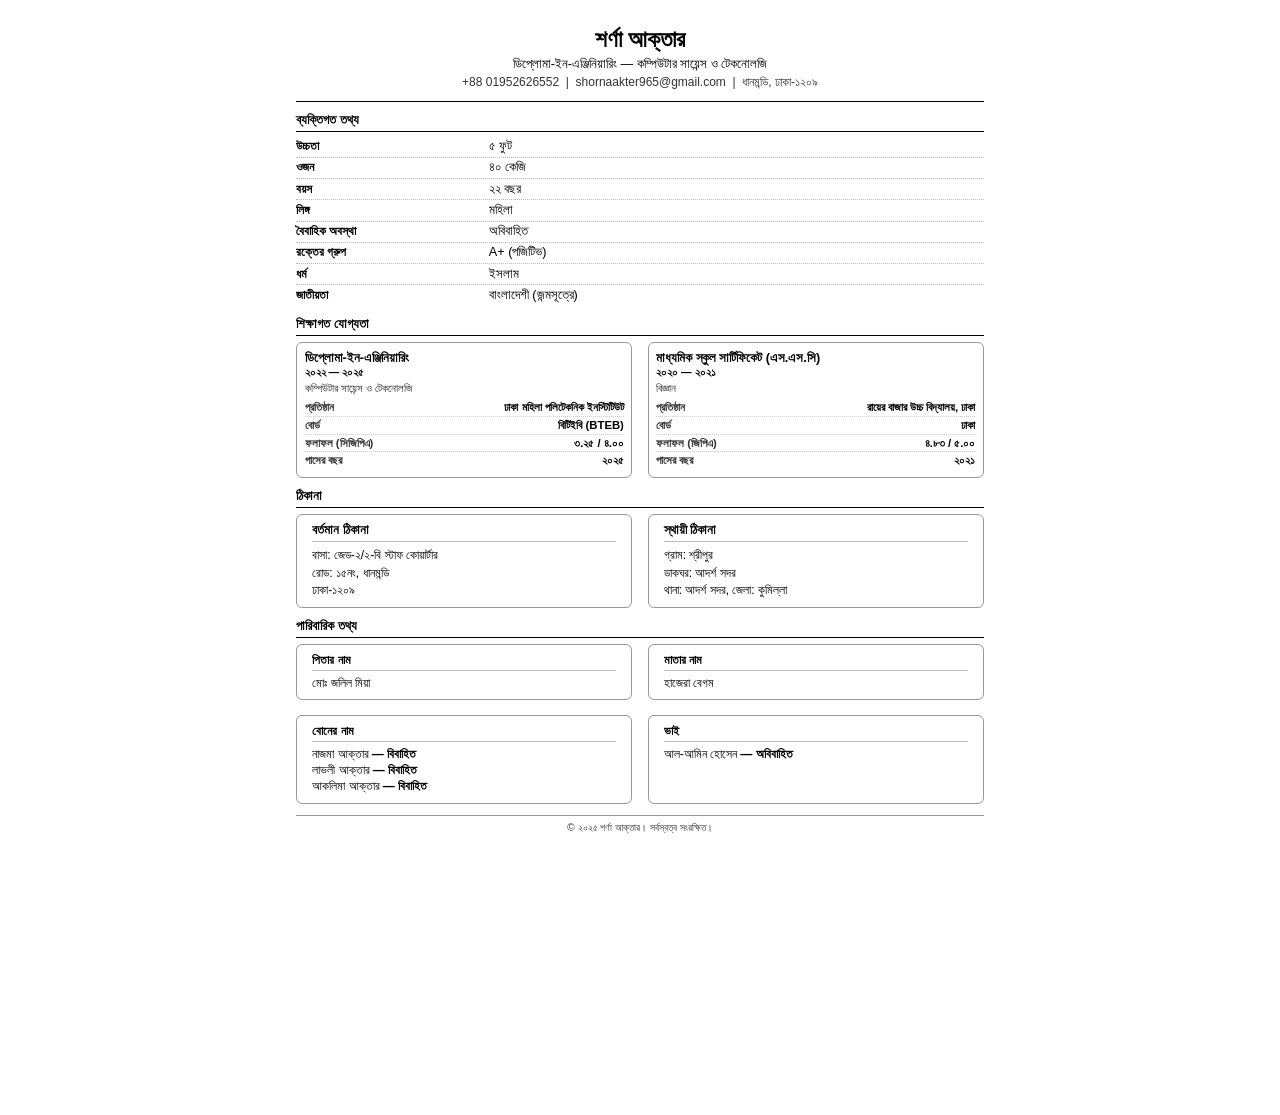
==== pdf-bangla.html @ d288b360 "first commit" ====
﻿<!DOCTYPE html>
<html lang="bn">

<head>
    <meta charset="utf-8">
    <title>জীবন বৃত্তান্ত - শর্ণা আক্তার</title>
    <style>
        @page {
            size: A4;
            margin: 0;
        }

        * {
            margin: 0;
            padding: 0;
            box-sizing: border-box;
        }

        html {
            -webkit-print-color-adjust: exact;
            print-color-adjust: exact;
        }

        body {
            font-family: "Nirmala UI", "Vrinda", "Shonar Bangla", "Segoe UI", sans-serif;
            color: #000;
            background: #fff;
        }

        .sheet {
            width: 210mm;
            min-height: 295mm;
            margin: 0 auto;
        }

        .page {
            padding: 7mm 14mm 5mm;
        }

        /* ---------- Header ---------- */
        .hd {
            text-align: center;
        }

        .hd h1 {
            font-size: 17pt;
            font-weight: 800;
        }

        .hd .sub {
            font-size: 9.5pt;
            margin-top: 1mm;
        }

        .hd .contact {
            font-size: 9pt;
            color: #333;
            margin-top: 0.8mm;
        }

        .hr {
            border: 0;
            border-top: 1.2pt solid #000;
            margin: 3mm 0;
        }

        /* ---------- Sections ---------- */
        .sec {
            margin-top: 3mm;
        }

        .sec-title {
            font-size: 9.5pt;
            font-weight: 800;
            border-bottom: 0.8pt solid #000;
            padding-bottom: 0.8mm;
        }

        .rows {
            margin-top: 1.2mm;
        }

        .row {
            display: grid;
            grid-template-columns: 48mm 1fr;
            gap: 3mm;
            padding: 0.7mm 0;
            border-bottom: 0.4pt dotted #bbb;
        }

        .row:last-child {
            border-bottom: 0;
        }

        .row dt {
            font-size: 9pt;
            font-weight: 700;
        }

        .row dd {
            font-size: 9.5pt;
        }

        /* ---------- Education ---------- */
        .edu-grid {
            display: grid;
            grid-template-columns: 1fr 1fr;
            gap: 4mm;
            margin-top: 1.6mm;
        }

        .edu-card {
            border: 0.8pt solid #999;
            border-radius: 6px;
            padding: 2mm;
            break-inside: avoid;
        }

        .edu-card h3 {
            font-size: 9.5pt;
            font-weight: 800;
        }

        .edu-card .year {
            display: block;
            font-size: 8pt;
            font-weight: 700;
            margin-bottom: 1mm;
        }

        .edu-card .dpt {
            font-size: 8.5pt;
            color: #333;
            margin-bottom: 1mm;
        }

        .edu-line {
            display: flex;
            justify-content: space-between;
            gap: 3mm;
            padding: 0.5mm 0;
            font-size: 8.5pt;
            border-bottom: 0.4pt dotted #ccc;
        }

        .edu-line:last-child {
            border-bottom: 0;
        }

        .edu-line span:first-child {
            color: #333;
            font-weight: 600;
        }

        .edu-line span:last-child {
            font-weight: 700;
            text-align: right;
        }

        /* ---------- Address ---------- */
        .addr-grid {
            display: grid;
            grid-template-columns: 1fr 1fr;
            gap: 4mm;
            margin-top: 1.6mm;
        }

        .addr-card {
            border: 0.8pt solid #999;
            border-radius: 6px;
            padding: 2mm 4mm;
            break-inside: avoid;
        }

        .addr-card h3 {
            font-size: 9.5pt;
            font-weight: 800;
            border-bottom: 0.4pt solid #bbb;
            padding-bottom: 0.8mm;
            margin-bottom: 1.5mm;
        }

        .addr-card p {
            font-size: 9pt;
            line-height: 1.45;
        }

        /* ---------- Family ---------- */
        .fam-grid {
            display: grid;
            grid-template-columns: 1fr 1fr;
            gap: 4mm;
            margin-top: 1.6mm;
        }

        .fam-card {
            border: 0.8pt solid #999;
            border-radius: 6px;
            padding: 2mm 4mm;
            break-inside: avoid;
        }

        .fam-card h3 {
            font-size: 9pt;
            font-weight: 800;
            border-bottom: 0.4pt solid #bbb;
            padding-bottom: 0.8mm;
            margin-bottom: 1.2mm;
        }

        .fam-card p {
            font-size: 9pt;
            margin-bottom: 0.6mm;
        }

        .fam-card span {
            font-weight: 700;
        }

        /* ---------- Footer ---------- */
        .foot {
            text-align: center;
            font-size: 7.5pt;
            color: #333;
            margin-top: 3mm;
            border-top: 0.8pt solid #999;
            padding-top: 1.5mm;
        }
    </style>
</head>

<body>
    <div class="sheet">
        <div class="page">

            <header class="hd">
                <h1>শর্ণা আক্তার</h1>
                <p class="sub">ডিপ্লোমা-ইন-এঞ্জিনিয়ারিং &mdash; কম্পিউটার সায়েন্স ও টেকনোলজি</p>
                <p class="contact">+88 01952626552 &nbsp;|&nbsp; shornaakter965@gmail.com &nbsp;|&nbsp; ধানমন্ডি, ঢাকা-১২০৯</p>
            </header>

            <hr class="hr">

            <section class="sec">
                <h2 class="sec-title">ব্যক্তিগত তথ্য</h2>
                <dl class="rows">
                    <div class="row"><dt>উচ্চতা</dt><dd>৫ ফুট</dd></div>
                    <div class="row"><dt>ওজন</dt><dd>৪০ কেজি</dd></div>
                    <div class="row"><dt>বয়স</dt><dd>২২ বছর</dd></div>
                    <div class="row"><dt>লিঙ্গ</dt><dd>মহিলা</dd></div>
                    <div class="row"><dt>বৈবাহিক অবস্থা</dt><dd>অবিবাহিত</dd></div>
                    <div class="row"><dt>রক্তের গ্রুপ</dt><dd>A+ (পজিটিভ)</dd></div>
                    <div class="row"><dt>ধর্ম</dt><dd>ইসলাম</dd></div>
                    <div class="row"><dt>জাতীয়তা</dt><dd>বাংলাদেশী (জন্মসূত্রে)</dd></div>
                </dl>
            </section>

            <section class="sec">
                <h2 class="sec-title">শিক্ষাগত যোগ্যতা</h2>

                <div class="edu-grid">

                    <article class="edu-card">
                        <h3>ডিপ্লোমা-ইন-এঞ্জিনিয়ারিং</h3>
                        <span class="year">২০২২ &mdash; ২০২৫</span>
                        <p class="dpt">কম্পিউটার সায়েন্স ও টেকনোলজি</p>
                        <div class="edu-line"><span>প্রতিষ্ঠান</span><span>ঢাকা মহিলা পলিটেকনিক ইনস্টিটিউট</span></div>
                        <div class="edu-line"><span>বোর্ড</span><span>বিটিইবি (BTEB)</span></div>
                        <div class="edu-line"><span>ফলাফল (সিজিপিএ)</span><span>৩.২৫ / ৪.০০</span></div>
                        <div class="edu-line"><span>পাসের বছর</span><span>২০২৫</span></div>
                    </article>

                    <article class="edu-card">
                        <h3>মাধ্যমিক স্কুল সার্টিফিকেট (এস.এস.সি)</h3>
                        <span class="year">২০২০ &mdash; ২০২১</span>
                        <p class="dpt">বিজ্ঞান</p>
                        <div class="edu-line"><span>প্রতিষ্ঠান</span><span>রায়ের বাজার উচ্চ বিদ্যালয়, ঢাকা</span></div>
                        <div class="edu-line"><span>বোর্ড</span><span>ঢাকা</span></div>
                        <div class="edu-line"><span>ফলাফল (জিপিএ)</span><span>৪.৮৩ / ৫.০০</span></div>
                        <div class="edu-line"><span>পাসের বছর</span><span>২০২১</span></div>
                    </article>

                </div>
            </section>

            <section class="sec">
                <h2 class="sec-title">ঠিকানা</h2>

                <div class="addr-grid">
                    <div class="addr-card">
                        <h3>বর্তমান ঠিকানা</h3>
                        <p>বাসা: জেড-২/২-বি স্টাফ কোয়ার্টার<br>রোড: ১৫নং, ধানমন্ডি<br>ঢাকা-১২০৯</p>
                    </div>
                    <div class="addr-card">
                        <h3>স্থায়ী ঠিকানা</h3>
                        <p>গ্রাম: শ্রীপুর<br>ডাকঘর: আদর্শ সদর<br>থানা: আদর্শ সদর, জেলা: কুমিল্লা</p>
                    </div>
                </div>
            </section>

            <section class="sec">
                <h2 class="sec-title">পারিবারিক তথ্য</h2>

                <div class="fam-grid">
                    <div class="fam-card">
                        <h3>পিতার নাম</h3>
                        <p>মোঃ জলিল মিয়া</p>
                    </div>
                    <div class="fam-card">
                        <h3>মাতার নাম</h3>
                        <p>হাজেরা বেগম</p>
                    </div>
                    <div class="fam-card">
                        <h3>বোনের নাম</h3>
                        <p>নাজমা আক্তার <span>&mdash; বিবাহিত</span></p>
                        <p>লাভলী আক্তার <span>&mdash; বিবাহিত</span></p>
                        <p>আকলিমা আক্তার <span>&mdash; বিবাহিত</span></p>
                    </div>
                    <div class="fam-card">
                        <h3>ভাই</h3>
                        <p>আল-আমিন হোসেন <span>&mdash; অবিবাহিত</span></p>
                    </div>
                </div>
            </section>

            <footer class="foot">
                &copy; ২০২৫ শর্ণা আক্তার। সর্বস্বত্ব সংরক্ষিত।
            </footer>

        </div>
    </div>
</body>

</html>
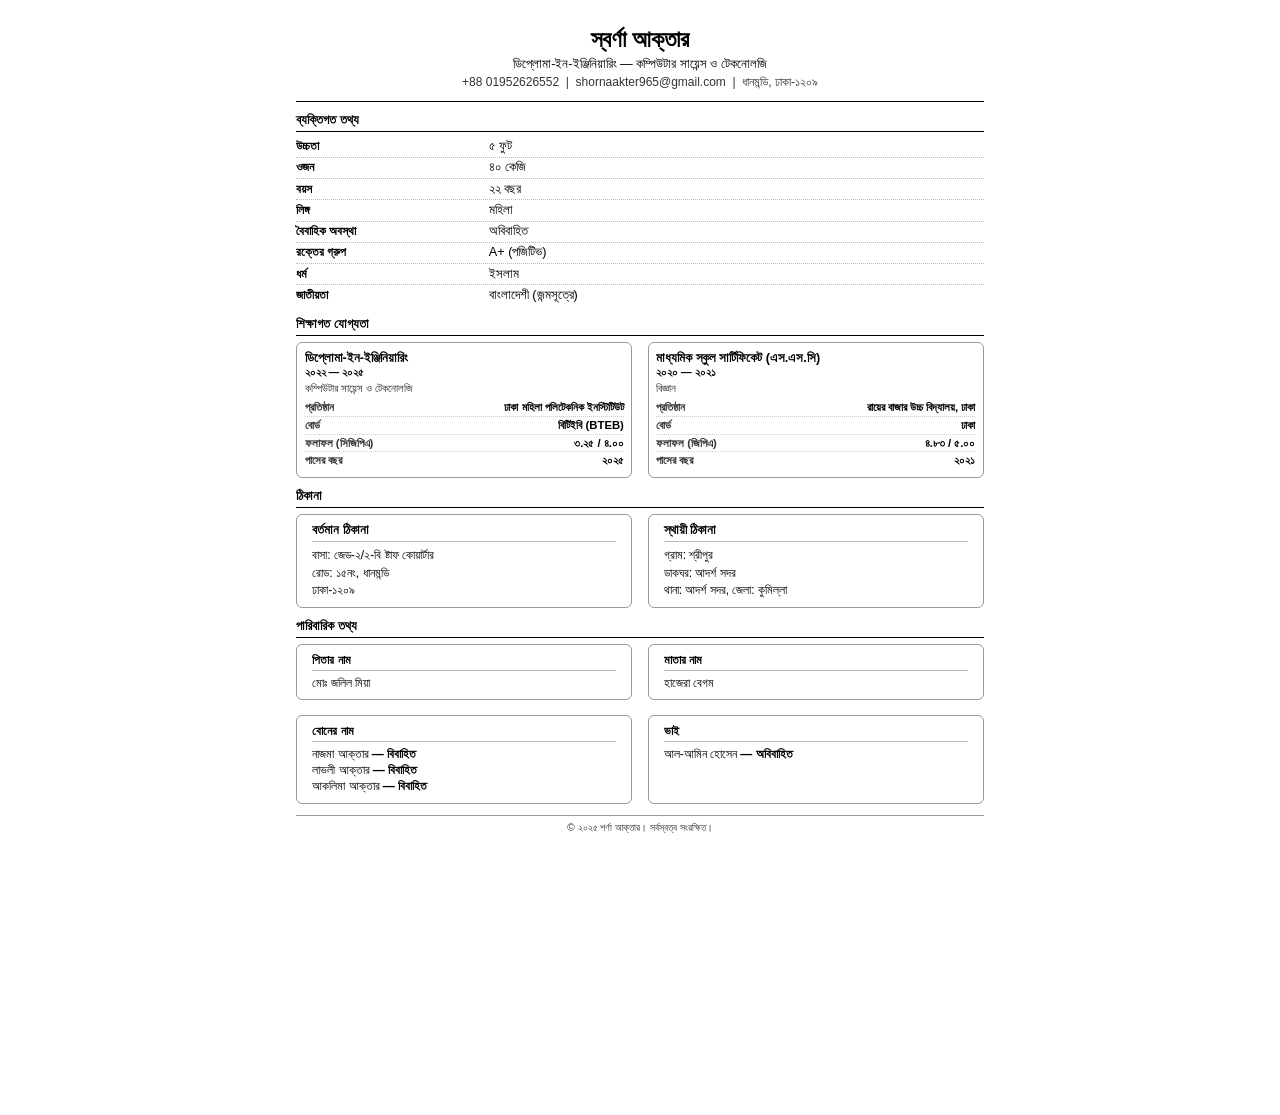
==== commit 38fe37fb: "fix: correct spelling and formatting in pdf-bangla.html" ====
--- a/pdf-bangla.html
+++ b/pdf-bangla.html
@@ -3,7 +3,7 @@
 
 <head>
     <meta charset="utf-8">
-    <title>জীবন বৃত্তান্ত - শর্ণা আক্তার</title>
+    <title>জীবন বৃত্তান্ত - স্বর্ণা আক্তার</title>
     <style>
         @page {
             size: A4;
@@ -234,9 +234,10 @@
         <div class="page">
 
             <header class="hd">
-                <h1>শর্ণা আক্তার</h1>
-                <p class="sub">ডিপ্লোমা-ইন-এঞ্জিনিয়ারিং &mdash; কম্পিউটার সায়েন্স ও টেকনোলজি</p>
-                <p class="contact">+88 01952626552 &nbsp;|&nbsp; shornaakter965@gmail.com &nbsp;|&nbsp; ধানমন্ডি, ঢাকা-১২০৯</p>
+                <h1>স্বর্ণা আক্তার</h1>
+                <p class="sub">ডিপ্লোমা-ইন-ইঞ্জিনিয়ারিং &mdash; কম্পিউটার সায়েন্স ও টেকনোলজি</p>
+                <p class="contact">+88 01952626552 &nbsp;|&nbsp; shornaakter965@gmail.com &nbsp;|&nbsp; ধানমন্ডি,
+                    ঢাকা-১২০৯</p>
             </header>
 
             <hr class="hr">
@@ -244,14 +245,38 @@
             <section class="sec">
                 <h2 class="sec-title">ব্যক্তিগত তথ্য</h2>
                 <dl class="rows">
-                    <div class="row"><dt>উচ্চতা</dt><dd>৫ ফুট</dd></div>
-                    <div class="row"><dt>ওজন</dt><dd>৪০ কেজি</dd></div>
-                    <div class="row"><dt>বয়স</dt><dd>২২ বছর</dd></div>
-                    <div class="row"><dt>লিঙ্গ</dt><dd>মহিলা</dd></div>
-                    <div class="row"><dt>বৈবাহিক অবস্থা</dt><dd>অবিবাহিত</dd></div>
-                    <div class="row"><dt>রক্তের গ্রুপ</dt><dd>A+ (পজিটিভ)</dd></div>
-                    <div class="row"><dt>ধর্ম</dt><dd>ইসলাম</dd></div>
-                    <div class="row"><dt>জাতীয়তা</dt><dd>বাংলাদেশী (জন্মসূত্রে)</dd></div>
+                    <div class="row">
+                        <dt>উচ্চতা</dt>
+                        <dd>৫ ফুট</dd>
+                    </div>
+                    <div class="row">
+                        <dt>ওজন</dt>
+                        <dd>৪০ কেজি</dd>
+                    </div>
+                    <div class="row">
+                        <dt>বয়স</dt>
+                        <dd>২২ বছর</dd>
+                    </div>
+                    <div class="row">
+                        <dt>লিঙ্গ</dt>
+                        <dd>মহিলা</dd>
+                    </div>
+                    <div class="row">
+                        <dt>বৈবাহিক অবস্থা</dt>
+                        <dd>অবিবাহিত</dd>
+                    </div>
+                    <div class="row">
+                        <dt>রক্তের গ্রুপ</dt>
+                        <dd>A+ (পজিটিভ)</dd>
+                    </div>
+                    <div class="row">
+                        <dt>ধর্ম</dt>
+                        <dd>ইসলাম</dd>
+                    </div>
+                    <div class="row">
+                        <dt>জাতীয়তা</dt>
+                        <dd>বাংলাদেশী (জন্মসূত্রে)</dd>
+                    </div>
                 </dl>
             </section>
 
@@ -261,7 +286,7 @@
                 <div class="edu-grid">
 
                     <article class="edu-card">
-                        <h3>ডিপ্লোমা-ইন-এঞ্জিনিয়ারিং</h3>
+                        <h3>ডিপ্লোমা-ইন-ইঞ্জিনিয়ারিং </h3>
                         <span class="year">২০২২ &mdash; ২০২৫</span>
                         <p class="dpt">কম্পিউটার সায়েন্স ও টেকনোলজি</p>
                         <div class="edu-line"><span>প্রতিষ্ঠান</span><span>ঢাকা মহিলা পলিটেকনিক ইনস্টিটিউট</span></div>
@@ -274,7 +299,8 @@
                         <h3>মাধ্যমিক স্কুল সার্টিফিকেট (এস.এস.সি)</h3>
                         <span class="year">২০২০ &mdash; ২০২১</span>
                         <p class="dpt">বিজ্ঞান</p>
-                        <div class="edu-line"><span>প্রতিষ্ঠান</span><span>রায়ের বাজার উচ্চ বিদ্যালয়, ঢাকা</span></div>
+                        <div class="edu-line"><span>প্রতিষ্ঠান</span><span>রায়ের বাজার উচ্চ বিদ্যালয়, ঢাকা</span>
+                        </div>
                         <div class="edu-line"><span>বোর্ড</span><span>ঢাকা</span></div>
                         <div class="edu-line"><span>ফলাফল (জিপিএ)</span><span>৪.৮৩ / ৫.০০</span></div>
                         <div class="edu-line"><span>পাসের বছর</span><span>২০২১</span></div>
@@ -289,11 +315,11 @@
                 <div class="addr-grid">
                     <div class="addr-card">
                         <h3>বর্তমান ঠিকানা</h3>
-                        <p>বাসা: জেড-২/২-বি স্টাফ কোয়ার্টার<br>রোড: ১৫নং, ধানমন্ডি<br>ঢাকা-১২০৯</p>
+                        <p>বাসা: জেড-২/২-বি ষ্টাফ কোয়ার্টার<br>রোড: ১৫নং, ধানমন্ডি<br>ঢাকা-১২০৯</p>
                     </div>
                     <div class="addr-card">
                         <h3>স্থায়ী ঠিকানা</h3>
-                        <p>গ্রাম: শ্রীপুর<br>ডাকঘর: আদর্শ সদর<br>থানা: আদর্শ সদর, জেলা: কুমিল্লা</p>
+                        <p>গ্রাম: শ্রীপুর <br>ডাকঘর: আদর্শ সদর<br>থানা: আদর্শ সদর, জেলা: কুমিল্লা</p>
                     </div>
                 </div>
             </section>
